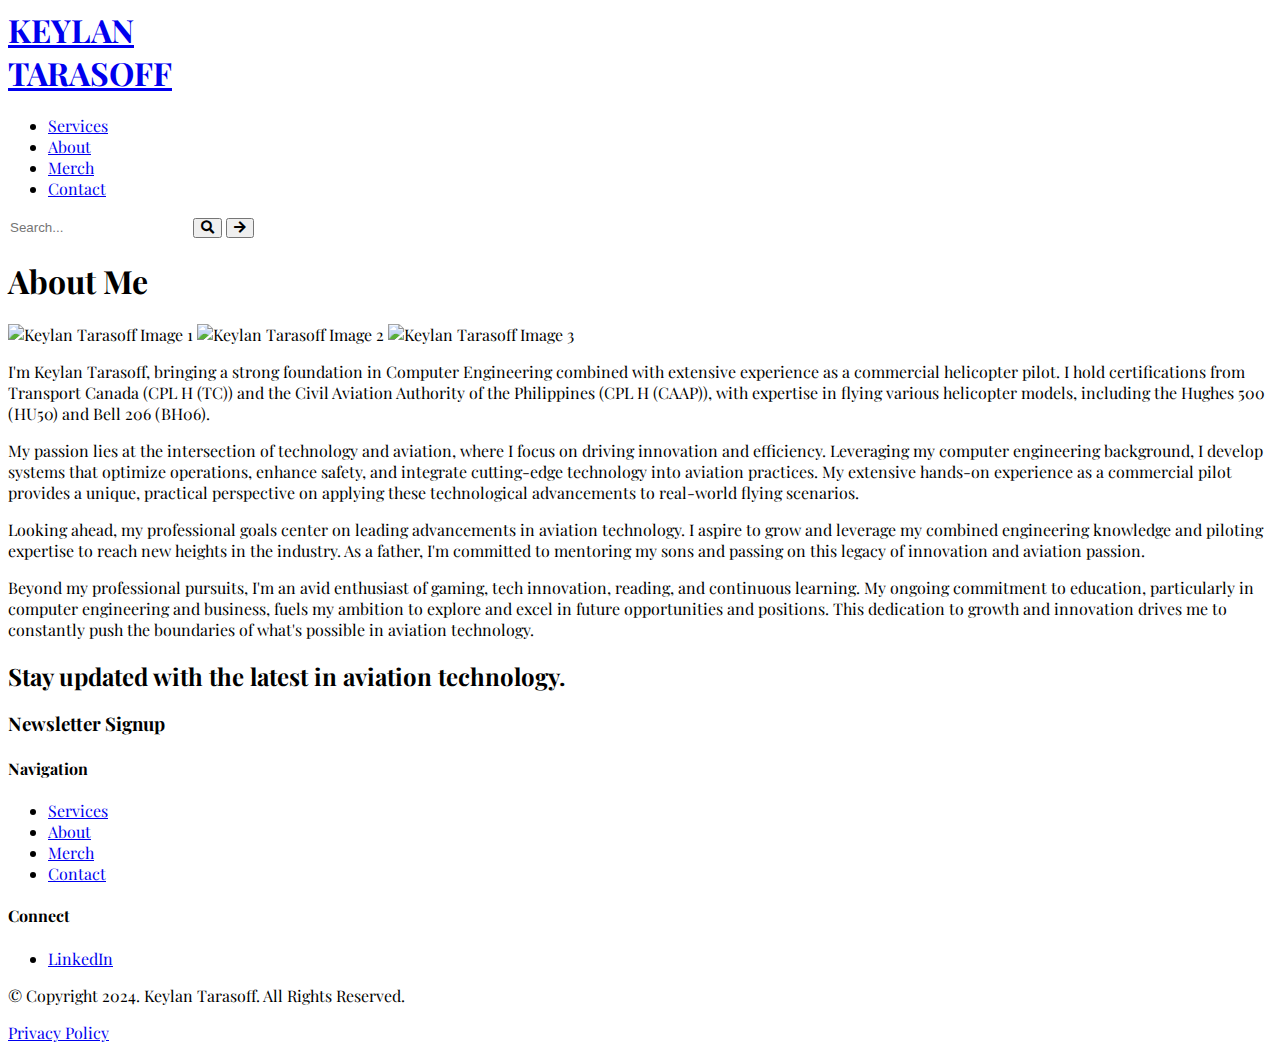
==== about/index.html @ 15741f65 "Update index.html" ====
<html lang="en">
<head>
    <meta charset="utf-8"/>
    <meta content="width=device-width, initial-scale=1.0" name="viewport"/>
    <title>About Keylan Tarasoff - Aviation Technology Expert</title>
    <script src="https://cdn.tailwindcss.com"></script>
    <link href="https://fonts.googleapis.com/css2?family=Playfair+Display:wght@400;700&display=swap" rel="stylesheet"/>
    <link href="https://cdnjs.cloudflare.com/ajax/libs/font-awesome/5.15.3/css/all.min.css" rel="stylesheet"/>
    <style>
        body {
            font-family: 'Playfair Display', serif;
        }
        .nav-link {
            position: relative;
            z-index: 1;
        }
        .nav-link:hover::before {
            content: '';
            position: absolute;
            left: -15px;
            top: -15px;
            right: -15px;
            bottom: -15px;
            background-image: url("data:image/svg+xml,%3Csvg xmlns='http://www.w3.org/2000/svg' viewBox='0 0 100 60'%3E%3Cpath fill='none' stroke='%232563eb' stroke-width='2' d='M0,30 L20,30 L25,10 L30,50 L35,10 L40,50 L45,30 L100,30'/%3E%3C/svg%3E");
            background-size: 100% 100%;
            background-repeat: no-repeat;
            background-position: center;
            z-index: -1;
            opacity: 0.15;
        }
        .search-container {
            overflow: hidden;
            transition: width 0.3s ease-in-out;
        }
        #search-input {
            border: none;
            background-color: transparent;
        }
        #search-input:focus {
            outline: none;
            box-shadow: none;
        }
    </style>
    <script>
      (function (s, e, n, d, er) {
        s['Sender'] = er;
        s[er] = s[er] || function () {
          (s[er].q = s[er].q || []).push(arguments)
        }, s[er].l = 1 * new Date();
        var a = e.createElement(n),
            m = e.getElementsByTagName(n)[0];
        a.async = 1;
        a.src = d;
        m.parentNode.insertBefore(a, m)
      })(window, document, 'script', 'https://cdn.sender.net/accounts_resources/universal.js', 'sender');
      sender('58a23e23c96402')
    </script>
</head>
<body class="bg-gray-100">
    <header class="bg-white shadow-md">
        <div class="container mx-auto px-4 py-6">
            <div class="flex flex-col md:flex-row justify-between items-center">
                <a class="logo group mb-4 md:mb-0" href="/">
                    <h1 class="text-4xl font-bold text-center md:text-left">
                        <span class="text-3xl tracking-[0.3em] group-hover:text-blue-600">KEYLAN</span><br/>
                        <span class="text-5xl group-hover:text-blue-600">TARASOFF</span>
                    </h1>
                </a>
                <nav class="flex flex-col md:flex-row items-center">
                    <ul class="flex flex-wrap justify-center space-x-4 md:space-x-6 text-sm uppercase mb-4 md:mb-0">
                        <li><a class="nav-link hover:text-blue-600" href="/services/">Services</a></li>
                        <li><a class="nav-link hover:text-blue-600" href="/about/">About</a></li>
                        <li><a class="nav-link hover:text-blue-600" href="/merch/">Merch</a></li>
                        <li><a class="nav-link hover:text-blue-600" href="/contact/">Contact</a></li>
                    </ul>
                    <div class="relative mt-4 md:mt-0 md:ml-6 flex items-center">
                        <div id="search-container" class="search-container w-8 flex items-center">
                            <input type="text" id="search-input" placeholder="Search..." class="w-full pl-8 pr-4 py-2 rounded-full focus:outline-none hidden">
                            <button id="search-button" class="absolute left-2 top-1/2 transform -translate-y-1/2">
                                <i class="fas fa-search text-gray-400 transition-colors duration-200"></i>
                            </button>
                            <button id="search-submit" class="absolute right-2 top-1/2 transform -translate-y-1/2 hidden">
                                <i class="fas fa-arrow-right text-gray-400 transition-colors duration-200"></i>
                            </button>
                        </div>
                    </div>
                </nav>
            </div>
        </div>
    </header>
    
    <main class="container mx-auto px-4 py-12">
        <h1 class="text-4xl md:text-5xl mb-12 text-center">About Me</h1>
        
        <div class="flex flex-col md:flex-row justify-between mb-16 space-y-8 md:space-y-0 md:space-x-8">
            <img src="https://i.imgur.com/hfSBixI.jpg" alt="Keylan Tarasoff Image 1" class="w-full md:w-1/3 h-64 object-cover rounded-lg shadow-lg"/>
            <img src="https://i.imgur.com/aM7Pt7q.jpg" alt="Keylan Tarasoff Image 2" class="w-full md:w-1/3 h-64 object-cover rounded-lg shadow-lg"/>
            <img src="https://i.imgur.com/M89BT5r.jpg" alt="Keylan Tarasoff Image 3" class="w-full md:w-1/3 h-64 object-cover rounded-lg shadow-lg"/>
        </div>
        
        <section class="bg-white p-8 rounded-lg shadow-lg">
            <p class="mb-6 text-lg leading-relaxed">
                I'm Keylan Tarasoff, bringing a strong foundation in Computer Engineering combined with extensive experience as a commercial helicopter pilot. I hold certifications from Transport Canada (CPL H (TC)) and the Civil Aviation Authority of the Philippines (CPL H (CAAP)), with expertise in flying various helicopter models, including the Hughes 500 (HU50) and Bell 206 (BH06).
            </p>
            <p class="mb-6 text-lg leading-relaxed">
                My passion lies at the intersection of technology and aviation, where I focus on driving innovation and efficiency. Leveraging my computer engineering background, I develop systems that optimize operations, enhance safety, and integrate cutting-edge technology into aviation practices. My extensive hands-on experience as a commercial pilot provides a unique, practical perspective on applying these technological advancements to real-world flying scenarios.
            </p>
            <p class="mb-6 text-lg leading-relaxed">
                Looking ahead, my professional goals center on leading advancements in aviation technology. I aspire to grow and leverage my combined engineering knowledge and piloting expertise to reach new heights in the industry. As a father, I'm committed to mentoring my sons and passing on this legacy of innovation and aviation passion.
            </p>
            <p class="text-lg leading-relaxed">
                Beyond my professional pursuits, I'm an avid enthusiast of gaming, tech innovation, reading, and continuous learning. My ongoing commitment to education, particularly in computer engineering and business, fuels my ambition to explore and excel in future opportunities and positions. This dedication to growth and innovation drives me to constantly push the boundaries of what's possible in aviation technology.
            </p>
        </section>
    </main>

    <footer class="relative text-white mt-16">
        <div class="absolute inset-0 bg-cover bg-center z-0" style="background-image: url('https://i.imgur.com/cirhs6H.jpeg');"></div>
        <div class="bg-blue-900 bg-opacity-80 absolute inset-0 z-10"></div>
        <div class="container mx-auto px-4 py-12 relative z-20">
            <div class="flex flex-col md:flex-row mb-12">
                <div class="w-full md:w-1/2 mb-8 md:mb-0">
                    <h2 class="text-3xl font-bold mb-4">Stay updated with the latest in aviation technology.</h2>
                </div>
                <div class="w-full md:w-1/2">
                    <div class="bg-white text-black p-6 rounded-lg h-full">
                        <h3 class="text-blue-900 text-xl font-bold mb-4">Newsletter Signup</h3>
                        <div style="text-align: left" class="sender-form-field" data-sender-form-id="lzo1hytse7nz8d1z13h"></div>
                    </div>
                </div>
            </div>
            <div class="flex flex-col md:flex-row text-sm">
                <div class="w-full md:w-1/2 mb-8 md:mb-0">
                    <h4 class="font-bold mb-2">Navigation</h4>
                    <ul>
                        <li><a href="/services/" class="hover:text-blue-300">Services</a></li>
                        <li><a href="/about/" class="hover:text-blue-300">About</a></li>
                        <li><a href="/merch/" class="hover:text-blue-300">Merch</a></li>
                        <li><a href="/contact/" class="hover:text-blue-300">Contact</a></li>
                    </ul>
                </div>
                <div class="w-full md:w-1/2">
                    <h4 class="font-bold mb-2">Connect</h4>
                    <ul>
                        <li><a href="https://www.linkedin.com/in/keylan/" target="_blank" class="hover:text-blue-300">LinkedIn</a></li>
                    </ul>
                </div>
            </div>
            <div class="mt-8 text-xs">
                <p>© Copyright 2024. Keylan Tarasoff. All Rights Reserved.</p>
                <p><a href="/privacy/" class="hover:text-blue-300">Privacy Policy</a></p>
            </div>
        </div>
    </footer>

    <script>
    const searchContainer = document.getElementById('search-container');
    const searchInput = document.getElementById('search-input');
    const searchButton = document.getElementById('search-button');
    const searchSubmit = document.getElementById('search-submit');
    let isSearchOpen = false;

    searchButton.addEventListener('click', toggleSearch);
    searchSubmit.addEventListener('click', performSearch);
    searchInput.addEventListener('keypress', function(e) {
        if (e.key === 'Enter') {
            performSearch();
        }
    });

    searchContainer.addEventListener('mouseover', function() {
        searchButton.querySelector('i').classList.add('text-blue-600');
        searchSubmit.querySelector('i').classList.add('text-blue-600');
    });

    searchContainer.addEventListener('mouseout', function() {
        searchButton.querySelector('i').classList.remove('text-blue-600');
        searchSubmit.querySelector('i').classList.remove('text-blue-600');
    });

    function toggleSearch() {
        if (!isSearchOpen) {
            searchContainer.style.width = '200px';
            searchInput.classList.remove('hidden');
            searchSubmit.classList.remove('hidden');
            searchInput.focus();
        } else {
            searchContainer.style.width = '32px';
            searchInput.classList.add('hidden');
            searchSubmit.classList.add('hidden');
        }
        isSearchOpen = !isSearchOpen;
    }

    function performSearch() {
        const query = searchInput.value;
        if (query) {
            const searchUrl = `https://www.google.com/search?q=${encodeURIComponent(query)}+site:keylantarasoff.com`;
            window.open(searchUrl, '_blank');
        }
    }
    </script>

    <style>
    @media (max-width: 768px) {
        .nav-link:hover::before {
            left: -5px;
            top: -5px;
            right: -5px;
            bottom: -5px;
        }
        .container {
            padding-left: 1rem;
            padding-right: 1rem;
        }
    }
    </style>
</body>
</html>
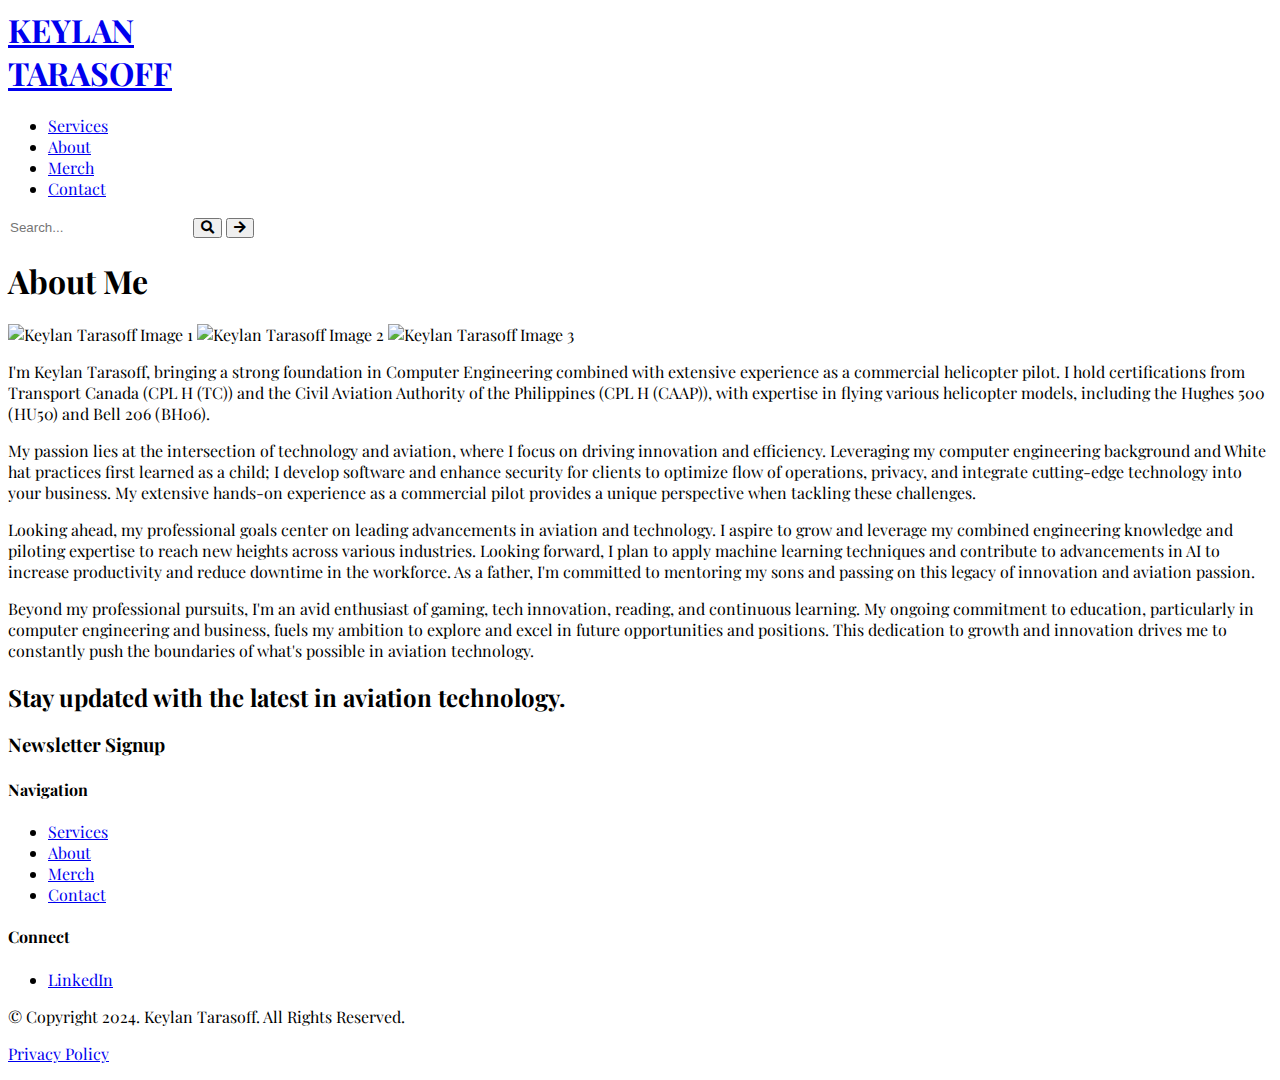
==== commit d8c16a19: "Update index.html" ====
--- a/about/index.html
+++ b/about/index.html
@@ -100,16 +100,16 @@
         
         <section class="bg-white p-8 rounded-lg shadow-lg">
             <p class="mb-6 text-lg leading-relaxed">
-                I'm Keylan Tarasoff, bringing a strong foundation in Computer Engineering combined with extensive experience as a commercial helicopter pilot. I hold certifications from Transport Canada (CPL H (TC)) and the Civil Aviation Authority of the Philippines (CPL H (CAAP)), with expertise in flying various helicopter models, including the Hughes 500 (HU50) and Bell 206 (BH06).
+                I'm Keylan Tarasoff, bringing a strong foundation in Computer Engineering combined with extensive experience as a commercial helicopter pilot.  I hold certifications from Transport Canada (CPL H (TC)) and the Civil Aviation Authority of the Philippines (CPL H (CAAP)), with expertise in flying various helicopter models, including the Hughes 500 (HU50) and Bell 206 (BH06).
             </p>
             <p class="mb-6 text-lg leading-relaxed">
-                My passion lies at the intersection of technology and aviation, where I focus on driving innovation and efficiency. Leveraging my computer engineering background, I develop systems that optimize operations, enhance safety, and integrate cutting-edge technology into aviation practices. My extensive hands-on experience as a commercial pilot provides a unique, practical perspective on applying these technological advancements to real-world flying scenarios.
+                My passion lies at the intersection of technology and aviation, where I focus on driving innovation and efficiency.  Leveraging my computer engineering background and White hat practices first learned as a child; I develop software and enhance security for clients to optimize flow of operations, privacy, and integrate cutting-edge technology into your business.  My extensive hands-on experience as a commercial pilot provides a unique perspective when tackling these challenges.
             </p>
             <p class="mb-6 text-lg leading-relaxed">
-                Looking ahead, my professional goals center on leading advancements in aviation technology. I aspire to grow and leverage my combined engineering knowledge and piloting expertise to reach new heights in the industry. As a father, I'm committed to mentoring my sons and passing on this legacy of innovation and aviation passion.
+                Looking ahead, my professional goals center on leading advancements in aviation and technology.  I aspire to grow and leverage my combined engineering knowledge and piloting expertise to reach new heights across various industries.  Looking forward, I plan to apply machine learning techniques and contribute to advancements in AI to increase productivity and reduce downtime in the workforce.  As a father, I'm committed to mentoring my sons and passing on this legacy of innovation and aviation passion.
             </p>
             <p class="text-lg leading-relaxed">
-                Beyond my professional pursuits, I'm an avid enthusiast of gaming, tech innovation, reading, and continuous learning. My ongoing commitment to education, particularly in computer engineering and business, fuels my ambition to explore and excel in future opportunities and positions. This dedication to growth and innovation drives me to constantly push the boundaries of what's possible in aviation technology.
+                Beyond my professional pursuits, I'm an avid enthusiast of gaming, tech innovation, reading, and continuous learning.  My ongoing commitment to education, particularly in computer engineering and business, fuels my ambition to explore and excel in future opportunities and positions.  This dedication to growth and innovation drives me to constantly push the boundaries of what's possible in aviation technology.
             </p>
         </section>
     </main>
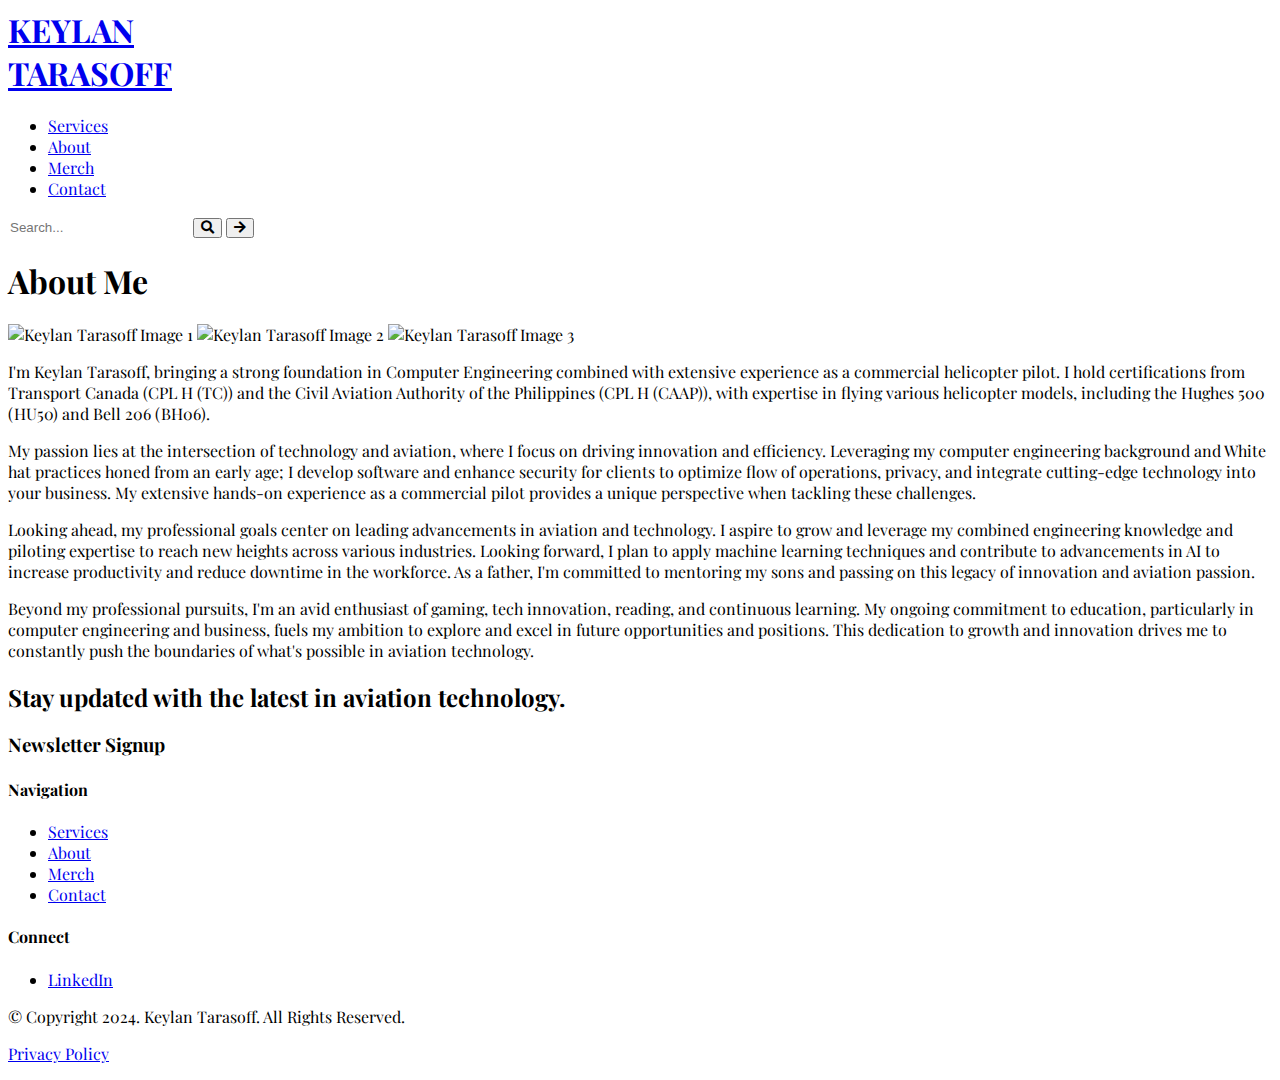
==== commit 83e9bf6b: "Update index.html" ====
--- a/about/index.html
+++ b/about/index.html
@@ -103,7 +103,7 @@
                 I'm Keylan Tarasoff, bringing a strong foundation in Computer Engineering combined with extensive experience as a commercial helicopter pilot.  I hold certifications from Transport Canada (CPL H (TC)) and the Civil Aviation Authority of the Philippines (CPL H (CAAP)), with expertise in flying various helicopter models, including the Hughes 500 (HU50) and Bell 206 (BH06).
             </p>
             <p class="mb-6 text-lg leading-relaxed">
-                My passion lies at the intersection of technology and aviation, where I focus on driving innovation and efficiency.  Leveraging my computer engineering background and White hat practices first learned as a child; I develop software and enhance security for clients to optimize flow of operations, privacy, and integrate cutting-edge technology into your business.  My extensive hands-on experience as a commercial pilot provides a unique perspective when tackling these challenges.
+                My passion lies at the intersection of technology and aviation, where I focus on driving innovation and efficiency.  Leveraging my computer engineering background and White hat practices honed from an early age; I develop software and enhance security for clients to optimize flow of operations, privacy, and integrate cutting-edge technology into your business.  My extensive hands-on experience as a commercial pilot provides a unique perspective when tackling these challenges.
             </p>
             <p class="mb-6 text-lg leading-relaxed">
                 Looking ahead, my professional goals center on leading advancements in aviation and technology.  I aspire to grow and leverage my combined engineering knowledge and piloting expertise to reach new heights across various industries.  Looking forward, I plan to apply machine learning techniques and contribute to advancements in AI to increase productivity and reduce downtime in the workforce.  As a father, I'm committed to mentoring my sons and passing on this legacy of innovation and aviation passion.
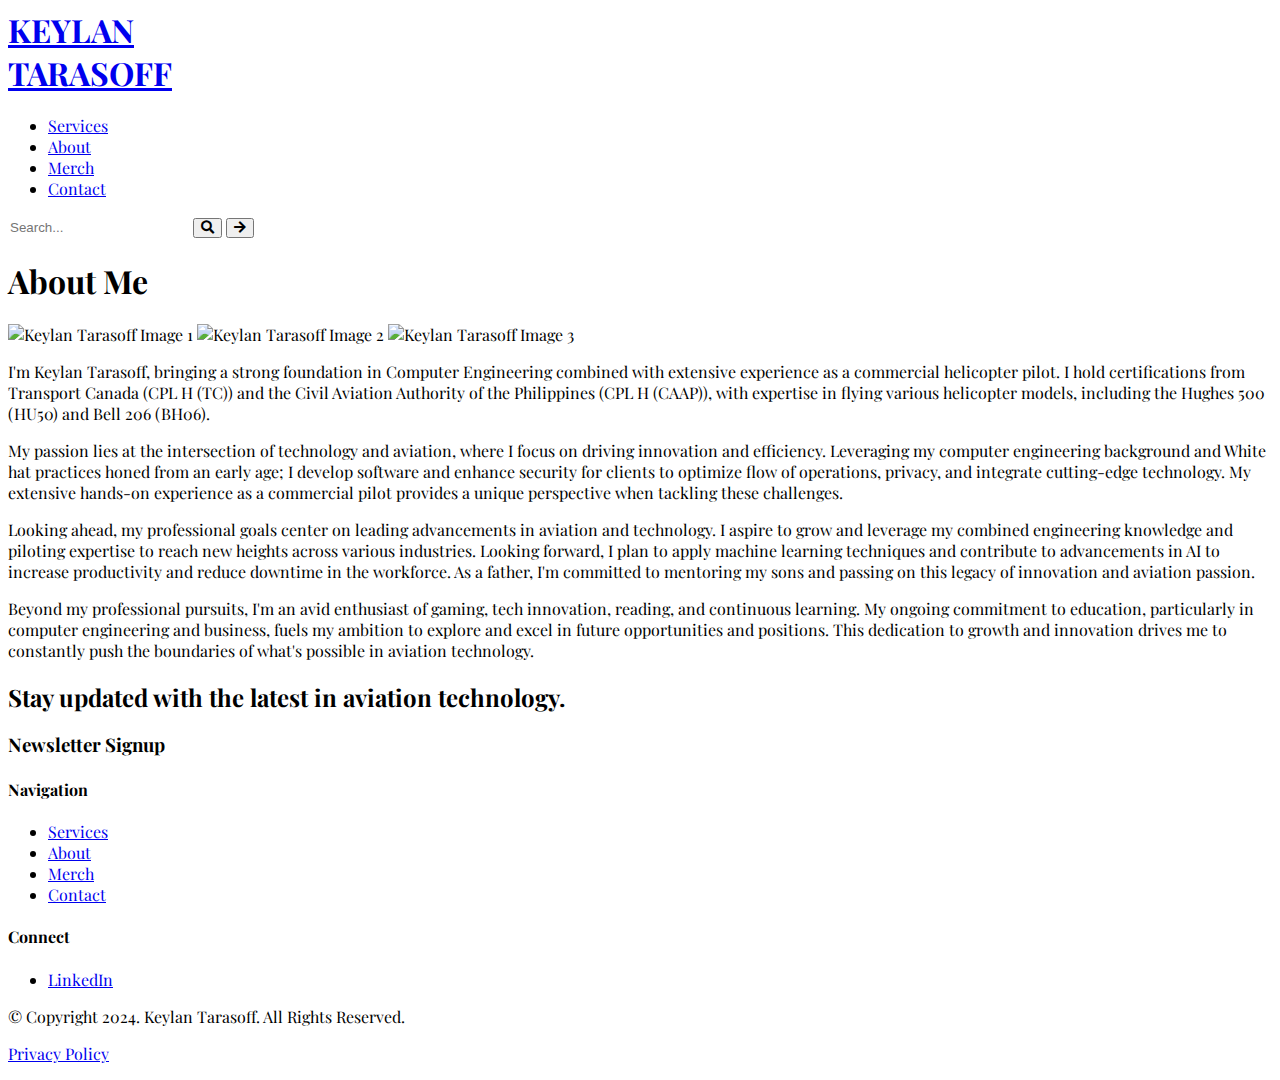
==== commit ac336af5: "Update index.html" ====
--- a/about/index.html
+++ b/about/index.html
@@ -103,7 +103,7 @@
                 I'm Keylan Tarasoff, bringing a strong foundation in Computer Engineering combined with extensive experience as a commercial helicopter pilot.  I hold certifications from Transport Canada (CPL H (TC)) and the Civil Aviation Authority of the Philippines (CPL H (CAAP)), with expertise in flying various helicopter models, including the Hughes 500 (HU50) and Bell 206 (BH06).
             </p>
             <p class="mb-6 text-lg leading-relaxed">
-                My passion lies at the intersection of technology and aviation, where I focus on driving innovation and efficiency.  Leveraging my computer engineering background and White hat practices honed from an early age; I develop software and enhance security for clients to optimize flow of operations, privacy, and integrate cutting-edge technology into your business.  My extensive hands-on experience as a commercial pilot provides a unique perspective when tackling these challenges.
+                My passion lies at the intersection of technology and aviation, where I focus on driving innovation and efficiency.  Leveraging my computer engineering background and White hat practices honed from an early age; I develop software and enhance security for clients to optimize flow of operations, privacy, and integrate cutting-edge technology.  My extensive hands-on experience as a commercial pilot provides a unique perspective when tackling these challenges.
             </p>
             <p class="mb-6 text-lg leading-relaxed">
                 Looking ahead, my professional goals center on leading advancements in aviation and technology.  I aspire to grow and leverage my combined engineering knowledge and piloting expertise to reach new heights across various industries.  Looking forward, I plan to apply machine learning techniques and contribute to advancements in AI to increase productivity and reduce downtime in the workforce.  As a father, I'm committed to mentoring my sons and passing on this legacy of innovation and aviation passion.
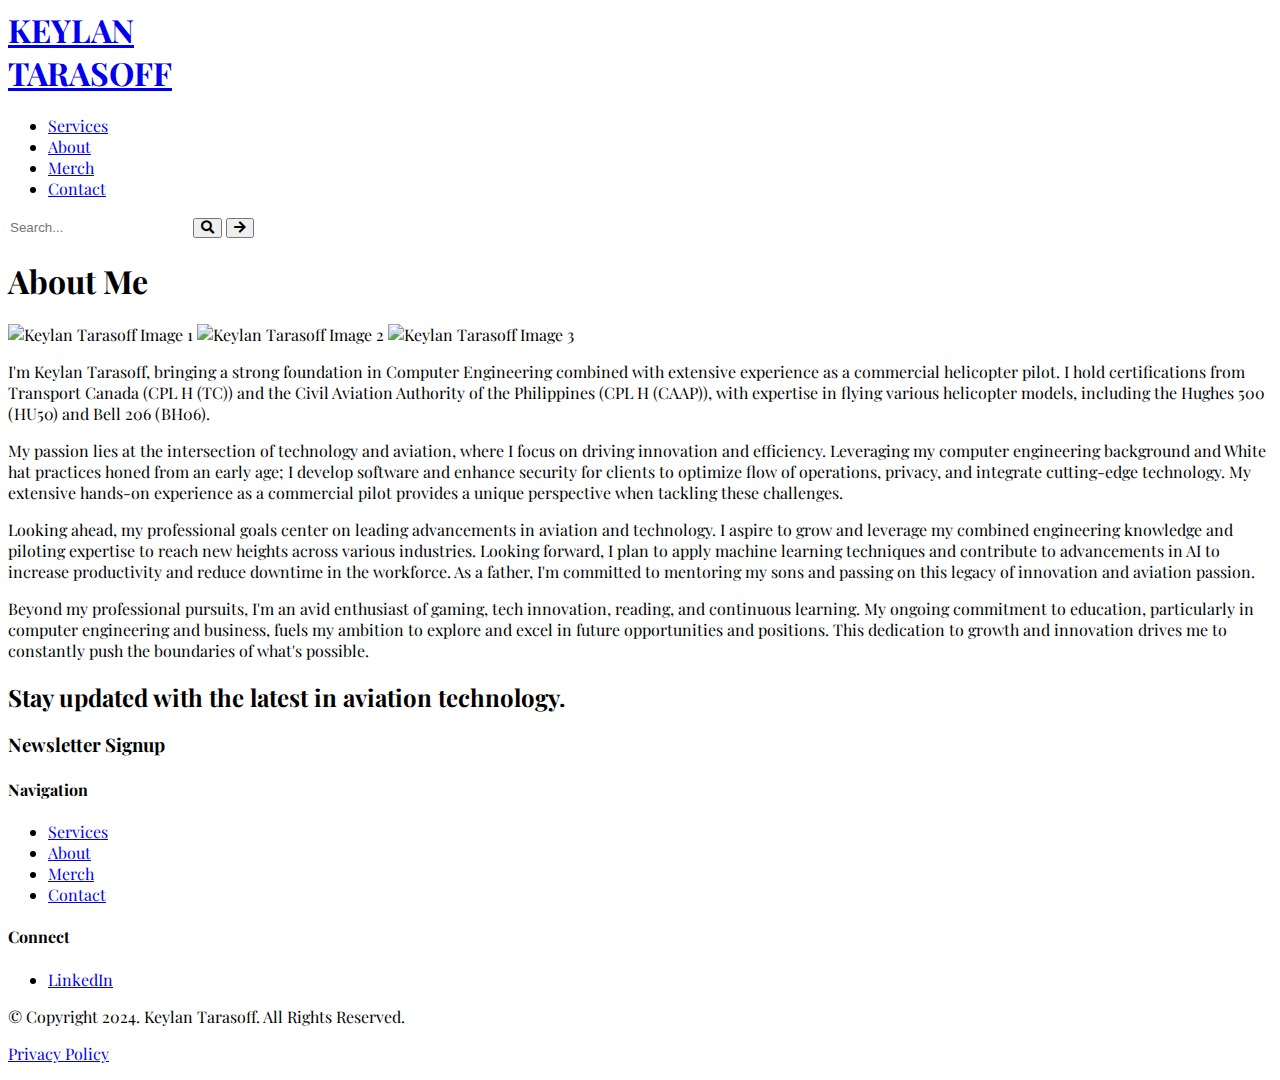
==== commit 5f470a73: "Update index.html" ====
--- a/about/index.html
+++ b/about/index.html
@@ -109,7 +109,7 @@
                 Looking ahead, my professional goals center on leading advancements in aviation and technology.  I aspire to grow and leverage my combined engineering knowledge and piloting expertise to reach new heights across various industries.  Looking forward, I plan to apply machine learning techniques and contribute to advancements in AI to increase productivity and reduce downtime in the workforce.  As a father, I'm committed to mentoring my sons and passing on this legacy of innovation and aviation passion.
             </p>
             <p class="text-lg leading-relaxed">
-                Beyond my professional pursuits, I'm an avid enthusiast of gaming, tech innovation, reading, and continuous learning.  My ongoing commitment to education, particularly in computer engineering and business, fuels my ambition to explore and excel in future opportunities and positions.  This dedication to growth and innovation drives me to constantly push the boundaries of what's possible in aviation technology.
+                Beyond my professional pursuits, I'm an avid enthusiast of gaming, tech innovation, reading, and continuous learning.  My ongoing commitment to education, particularly in computer engineering and business, fuels my ambition to explore and excel in future opportunities and positions.  This dedication to growth and innovation drives me to constantly push the boundaries of what's possible.
             </p>
         </section>
     </main>
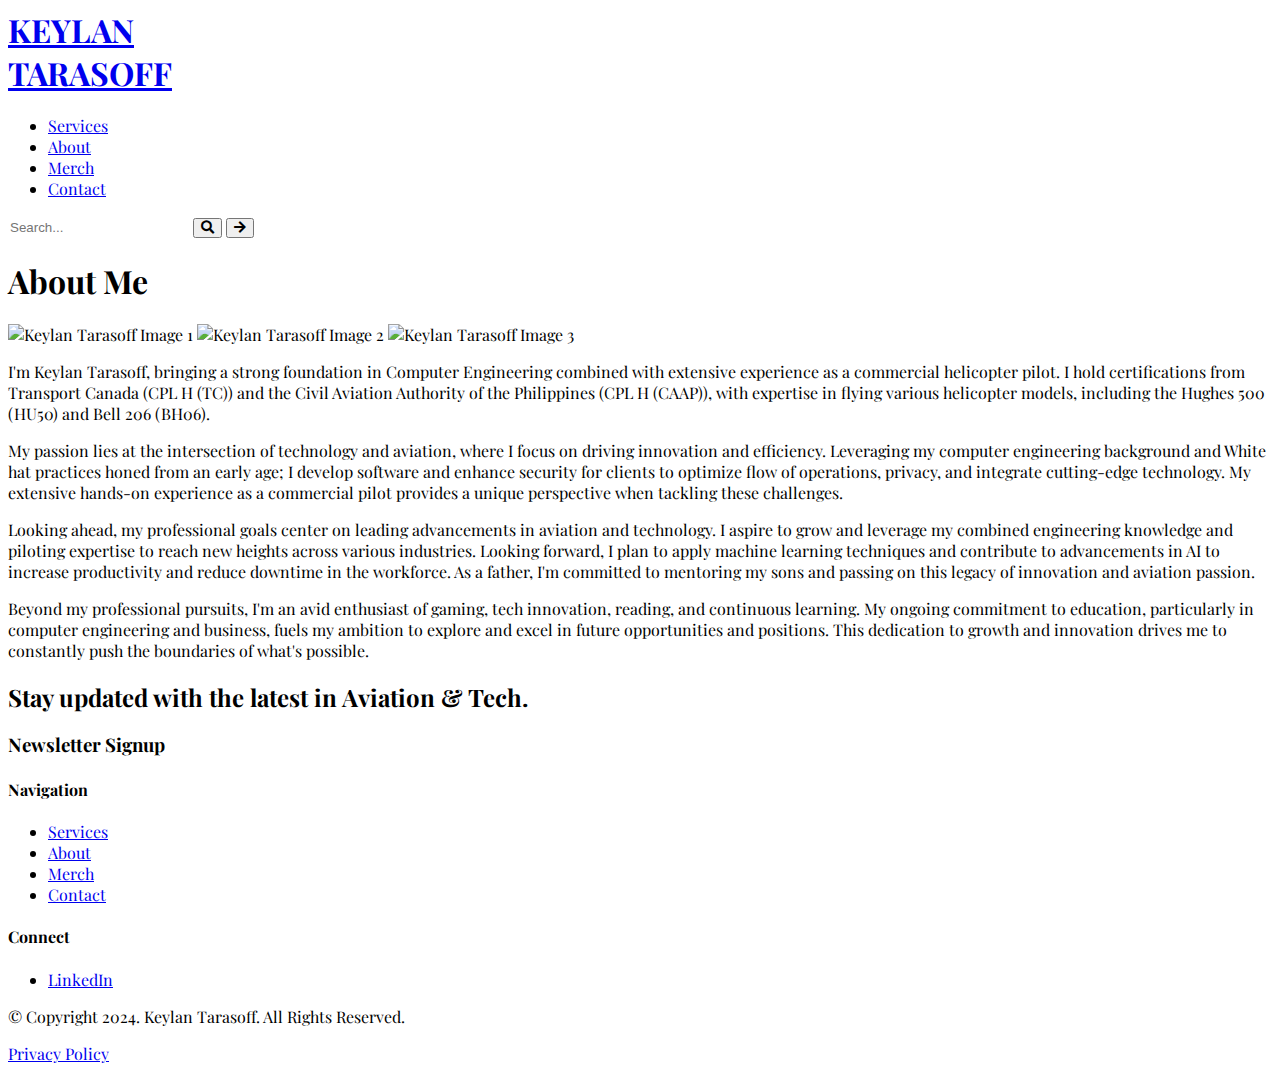
==== commit 842b42a5: "Update index.html" ====
--- a/about/index.html
+++ b/about/index.html
@@ -120,7 +120,7 @@
         <div class="container mx-auto px-4 py-12 relative z-20">
             <div class="flex flex-col md:flex-row mb-12">
                 <div class="w-full md:w-1/2 mb-8 md:mb-0">
-                    <h2 class="text-3xl font-bold mb-4">Stay updated with the latest in aviation technology.</h2>
+                    <h2 class="text-3xl font-bold mb-4">Stay updated with the latest in Aviation & Tech.</h2>
                 </div>
                 <div class="w-full md:w-1/2">
                     <div class="bg-white text-black p-6 rounded-lg h-full">
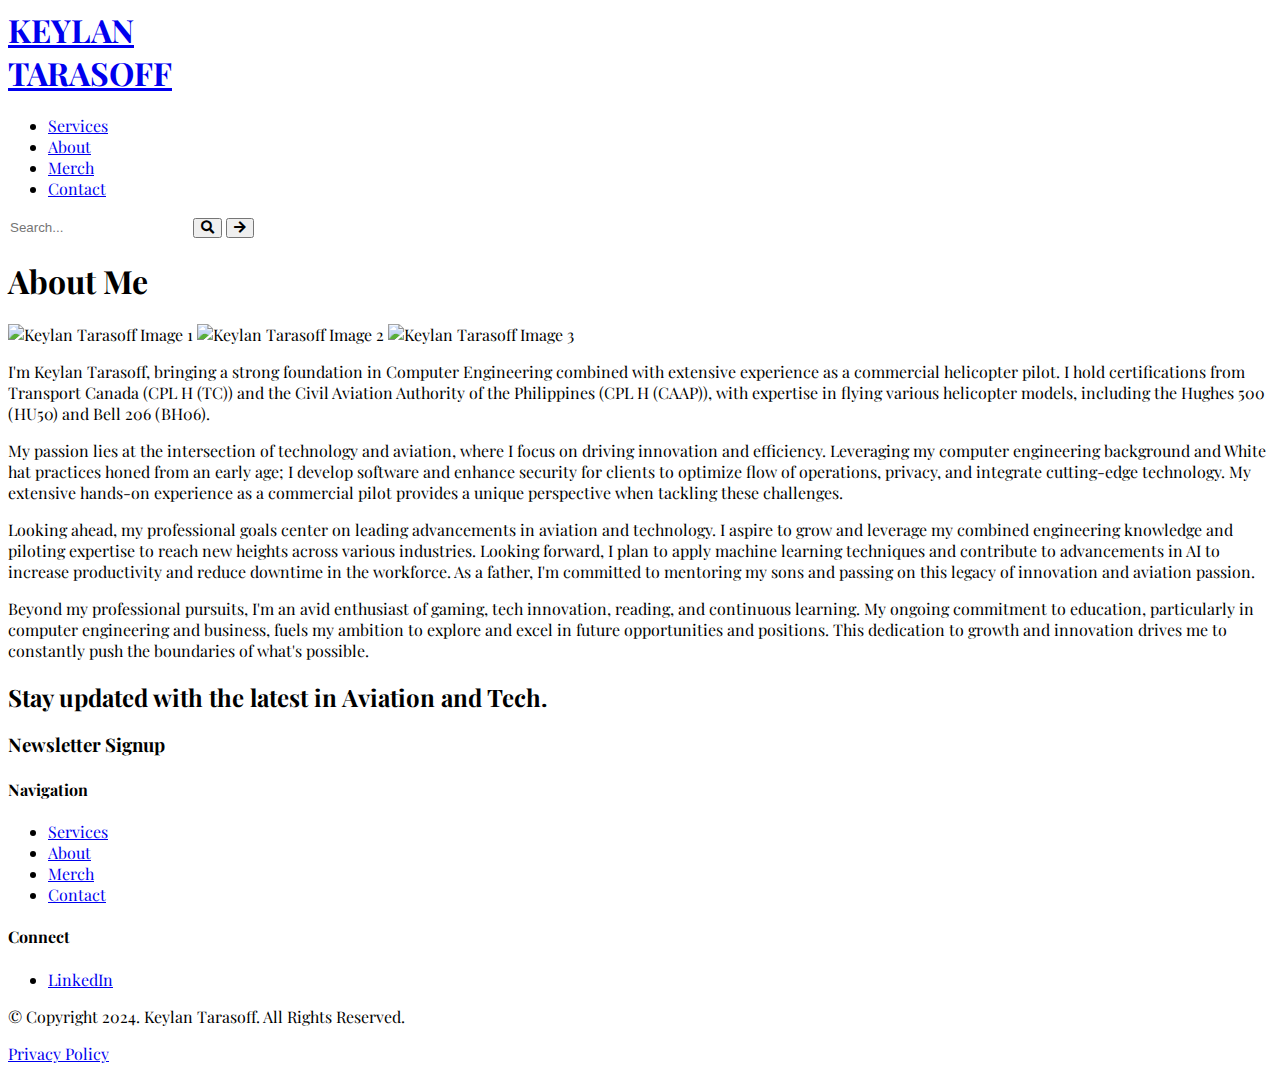
==== commit 75b4aa16: "Update index.html" ====
--- a/about/index.html
+++ b/about/index.html
@@ -120,7 +120,7 @@
         <div class="container mx-auto px-4 py-12 relative z-20">
             <div class="flex flex-col md:flex-row mb-12">
                 <div class="w-full md:w-1/2 mb-8 md:mb-0">
-                    <h2 class="text-3xl font-bold mb-4">Stay updated with the latest in Aviation & Tech.</h2>
+                    <h2 class="text-3xl font-bold mb-4">Stay updated with the latest in Aviation and Tech.</h2>
                 </div>
                 <div class="w-full md:w-1/2">
                     <div class="bg-white text-black p-6 rounded-lg h-full">
